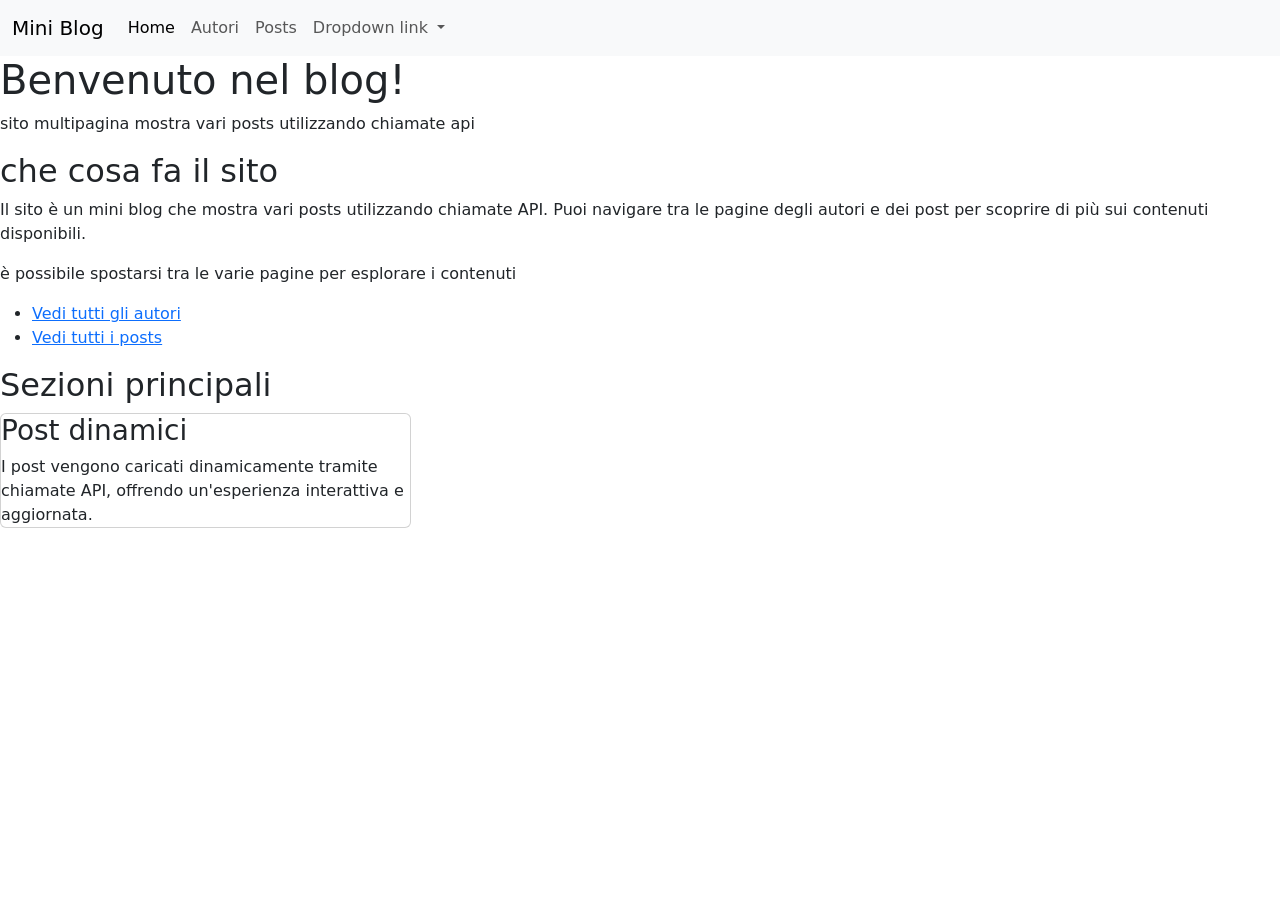
==== index.html @ 3de3780a "Add initial project files including HTML, CSS, and JavaScript" ====
<!DOCTYPE html>
<html lang="en">
<head>
    <meta charset="UTF-8">
    <meta name="viewport" content="width=device-width, initial-scale=1.0">
    <link href="https://cdn.jsdelivr.net/npm/bootstrap@5.3.3/dist/css/bootstrap.min.css" rel="stylesheet">
    <link rel="stylesheet" href="style.css">
    <title>Document</title>
</head>
    <body>
        <nav class="navbar navbar-expand-lg navbar-light bg-light">
            <div class="container-fluid">
                <a class="navbar-brand" href="#">Mini Blog</a>
                <button class="navbar-toggler" type="button" data-bs-toggle="collapse" data-bs-target="#navbarNavDropdown"
                    aria-controls="navbarNavDropdown" aria-expanded="false" aria-label="Toggle navigation">
                    <span class="navbar-toggler-icon"></span>
                </button>
                <div class="collapse navbar-collapse" id="navbarNavDropdown">
                    <ul class="navbar-nav">
                        <li class="nav-item">
                            <a class="nav-link active" aria-current="page" href="#">Home</a>
                        </li>
                        <li class="nav-item">
                            <a class="nav-link" href="autori.html">Autori</a>
                        </li>
                        <li class="nav-item">
                            <a class="nav-link" href="posts.html">Posts</a>
                        </li>
                        <li class="nav-item dropdown">
                            <a class="nav-link dropdown-toggle" href="#" id="navbarDropdownMenuLink" role="button"
                                data-bs-toggle="dropdown" aria-expanded="false">
                                Dropdown link
                            </a>
                            <ul class="dropdown-menu" aria-labelledby="navbarDropdownMenuLink">
                                <li><a class="dropdown-item" href="#">Action</a></li>
                                <li><a class="dropdown-item" href="#">Another action</a></li>
                                <li><a class="dropdown-item" href="#">Something else here</a></li>
                            </ul>
                        </li>
                    </ul>
                </div>
            </div>
        </nav>
        <header>
            <h1>Benvenuto nel blog!</h1>
            <P> sito multipagina mostra vari posts utilizzando chiamate api</P>
        </header>

        <main>  
            <section>
                <h2>che cosa fa il sito</h2>
                <p>Il sito è un mini blog che mostra vari posts utilizzando chiamate API. Puoi navigare tra le pagine degli autori e dei post per scoprire di più sui contenuti disponibili.</p>
                <P>è possibile spostarsi tra le varie pagine per esplorare i contenuti</P>
                <ul>
                    <li><a href="autori.html">Vedi tutti gli autori</a></li>
                    <li><a href="posts.html">Vedi tutti i posts</a></li>
                </ul>
            </section>
            <section>
                <h2>Sezioni principali</h2>
            <div class="row g-4"> 
                <div class="col-md-4">
                    <div class="card body">
                        <h3 class="card-title">Post dinamici</h3>
                        <p class="card-text">I post vengono caricati dinamicamente tramite chiamate API, offrendo un'esperienza
                        interattiva
                        e
                        aggiornata.</p>
                    </div>
                </div>  
            </div>
                     
                

            </section>
        </main>

    <script src="https://cdn.jsdelivr.net/npm/bootstrap@5.3.3/dist/js/bootstrap.bundle.min.js"></script>
    <script src="script.js"></script>
    </body>
    
</html>
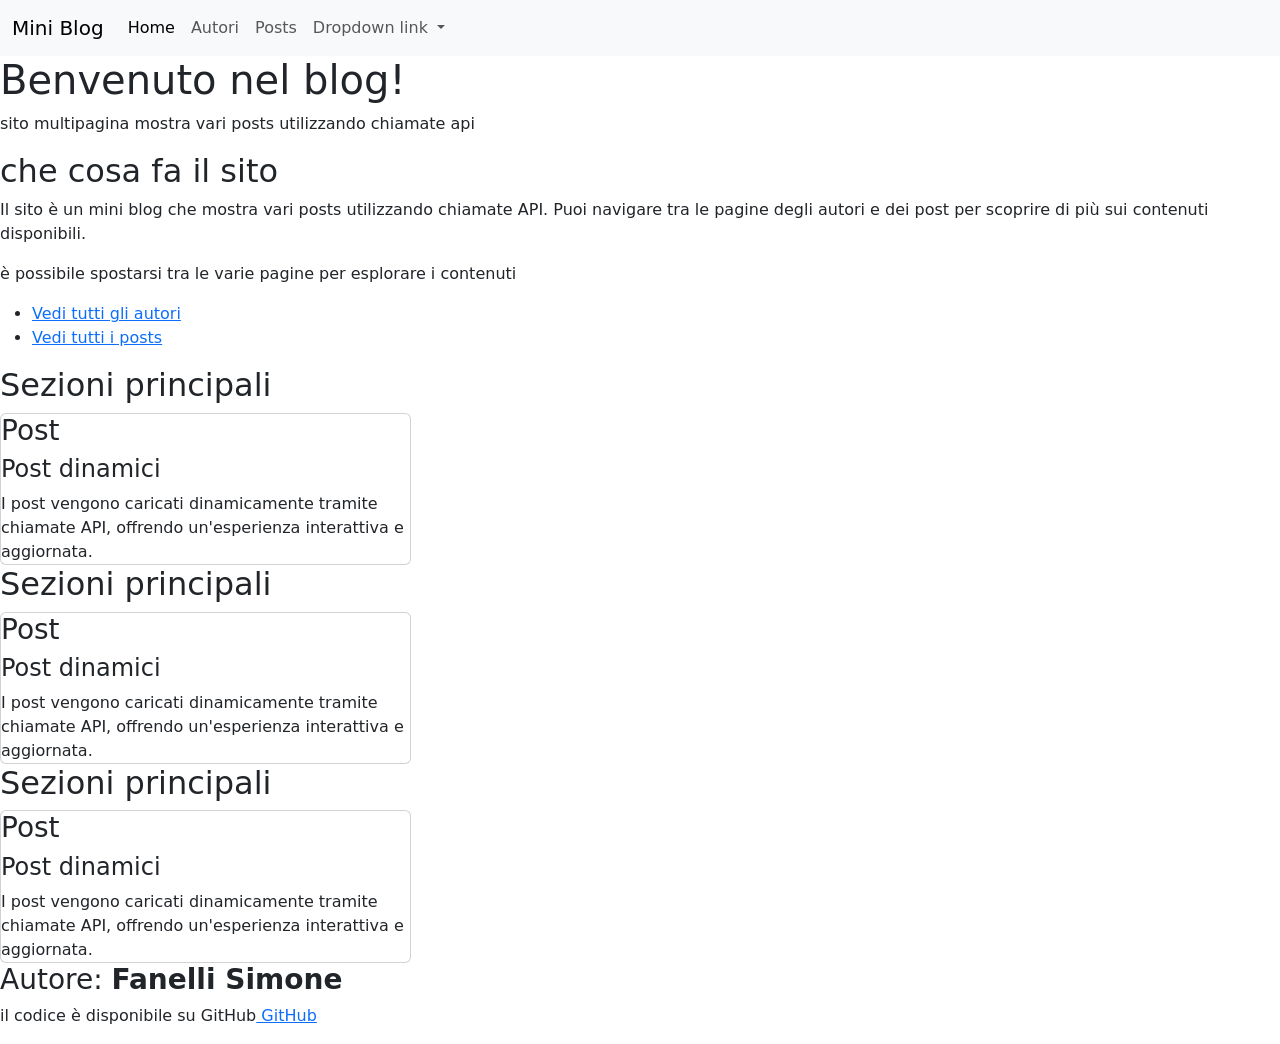
==== commit 49dadd88: "Refactor sections in index.html to improve content structure and clarity" ====
--- a/index.html
+++ b/index.html
@@ -61,7 +61,8 @@
             <div class="row g-4"> 
                 <div class="col-md-4">
                     <div class="card body">
-                        <h3 class="card-title">Post dinamici</h3>
+                        <h3 class="card-title">Post</h3>
+                        <h4 class="card-title">Post dinamici</h4>
                         <p class="card-text">I post vengono caricati dinamicamente tramite chiamate API, offrendo un'esperienza
                         interattiva
                         e
@@ -73,7 +74,48 @@
                 
 
             </section>
+            <section>
+                <h2>Sezioni principali</h2>
+                <div class="row g-4">
+                    <div class="col-md-4">
+                        <div class="card body">
+                            <h3 class="card-title">Post</h3>
+                            <h4 class="card-title">Post dinamici</h4>
+                            <p class="card-text">I post vengono caricati dinamicamente tramite chiamate API, offrendo un'esperienza
+                                interattiva
+                                e
+                                aggiornata.</p>
+                        </div>
+                    </div>
+                </div>
+            
+            
+            
+            </section>
+        <section>
+            <h2>Sezioni principali</h2>
+            <div class="row g-4">
+                <div class="col-md-4">
+                    <div class="card body">
+                        <h3 class="card-title">Post</h3>
+                        <h4 class="card-title">Post dinamici</h4>
+                        <p class="card-text">I post vengono caricati dinamicamente tramite chiamate API, offrendo un'esperienza
+                            interattiva
+                            e
+                            aggiornata.</p>
+                    </div>
+                </div>
+            </div>
+        
+        
+        
+        </section>
         </main>
+
+        <footer>
+            <h3>Autore: <strong> Fanelli Simone</strong></h3>
+            <p> il codice è disponibile su GitHub<a href="https://github.com/Trust51-bit/Mini-Blog-API-prova-facsimile-" target="_blank"> GitHub</a></p>
+        </footer>
 
     <script src="https://cdn.jsdelivr.net/npm/bootstrap@5.3.3/dist/js/bootstrap.bundle.min.js"></script>
     <script src="script.js"></script>
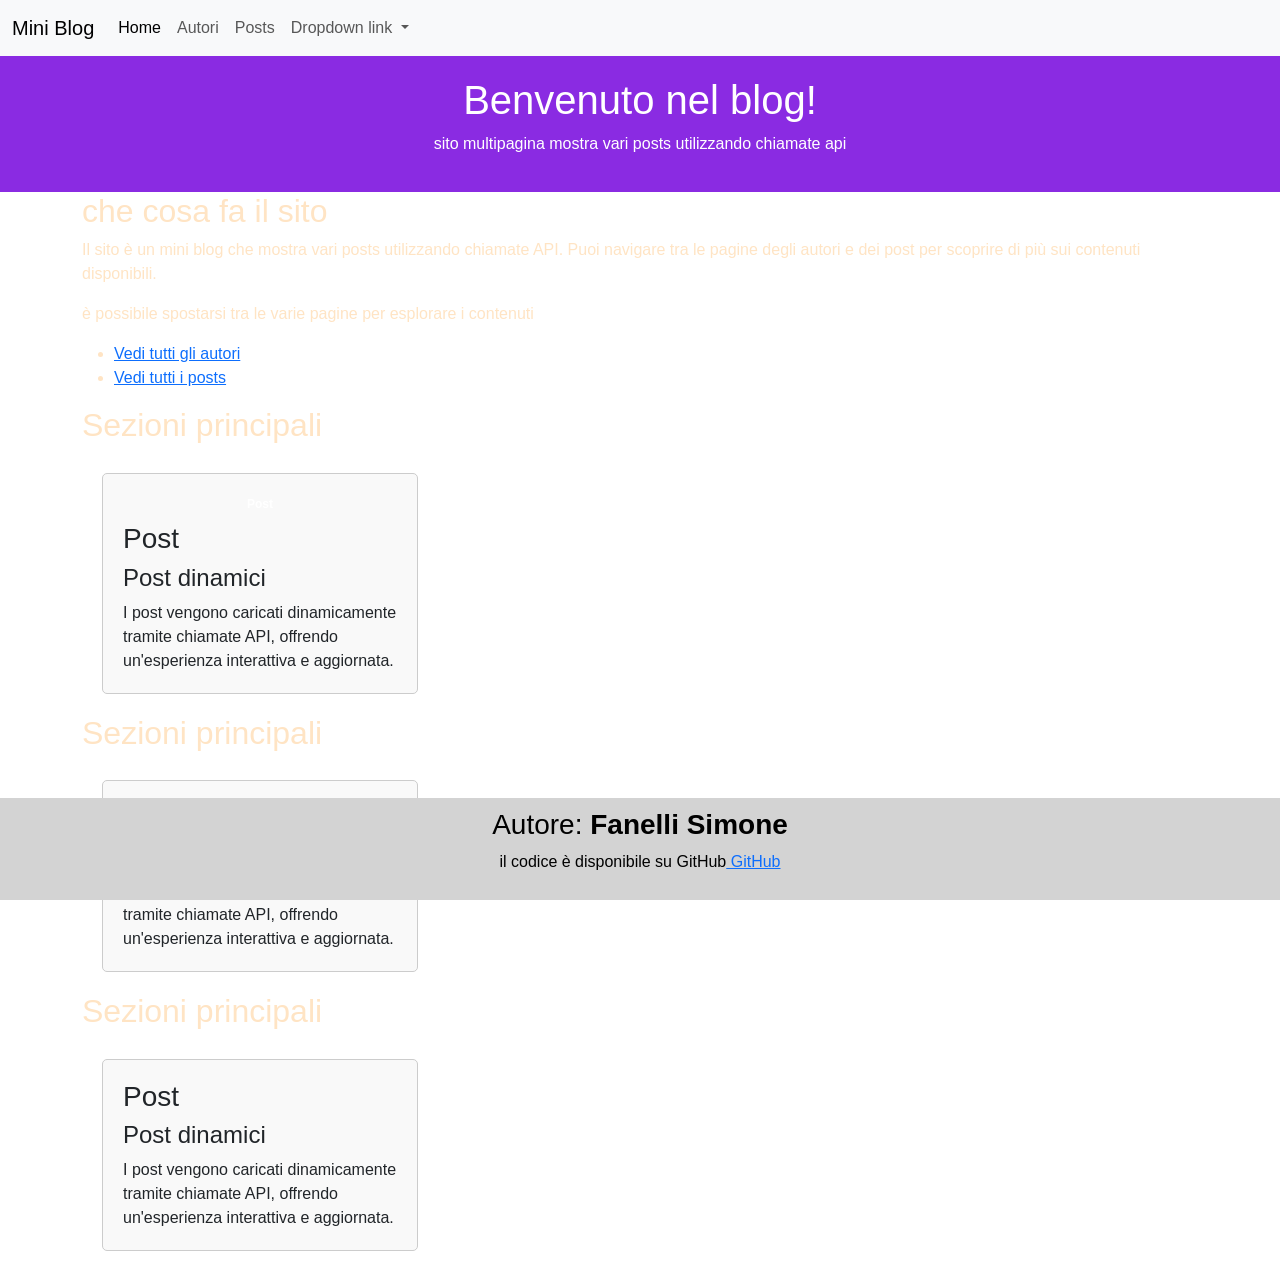
==== commit 810a9a8d: "Add container class to main section and introduce styling for header, footer, and cards" ====
--- a/index.html
+++ b/index.html
@@ -46,7 +46,7 @@
             <P> sito multipagina mostra vari posts utilizzando chiamate api</P>
         </header>
 
-        <main>  
+        <main class="container">  
             <section>
                 <h2>che cosa fa il sito</h2>
                 <p>Il sito è un mini blog che mostra vari posts utilizzando chiamate API. Puoi navigare tra le pagine degli autori e dei post per scoprire di più sui contenuti disponibili.</p>
@@ -61,6 +61,7 @@
             <div class="row g-4"> 
                 <div class="col-md-4">
                     <div class="card body">
+                        <h3 class="badge">Post</h3>
                         <h3 class="card-title">Post</h3>
                         <h4 class="card-title">Post dinamici</h4>
                         <p class="card-text">I post vengono caricati dinamicamente tramite chiamate API, offrendo un'esperienza
--- a/style.css
+++ b/style.css
@@ -0,0 +1,30 @@
+header {
+    background-color: blueviolet;
+    color: white;
+    text-align: center;
+    padding: 20px;
+}
+
+footer {
+    background-color: lightgray;
+    color: black;
+    text-align: center;
+    padding: 10px;
+    position: fixed;
+    bottom: 0;
+    width: 100%;
+}
+
+.card {
+    margin: 20px;
+    padding: 20px;
+    border: 1px solid #ccc;
+    border-radius: 5px;
+    background-color: #f9f9f9;
+}
+
+body {
+    margin: 0;
+    font-family: Arial, sans-serif;
+    color: bisque;
+}
